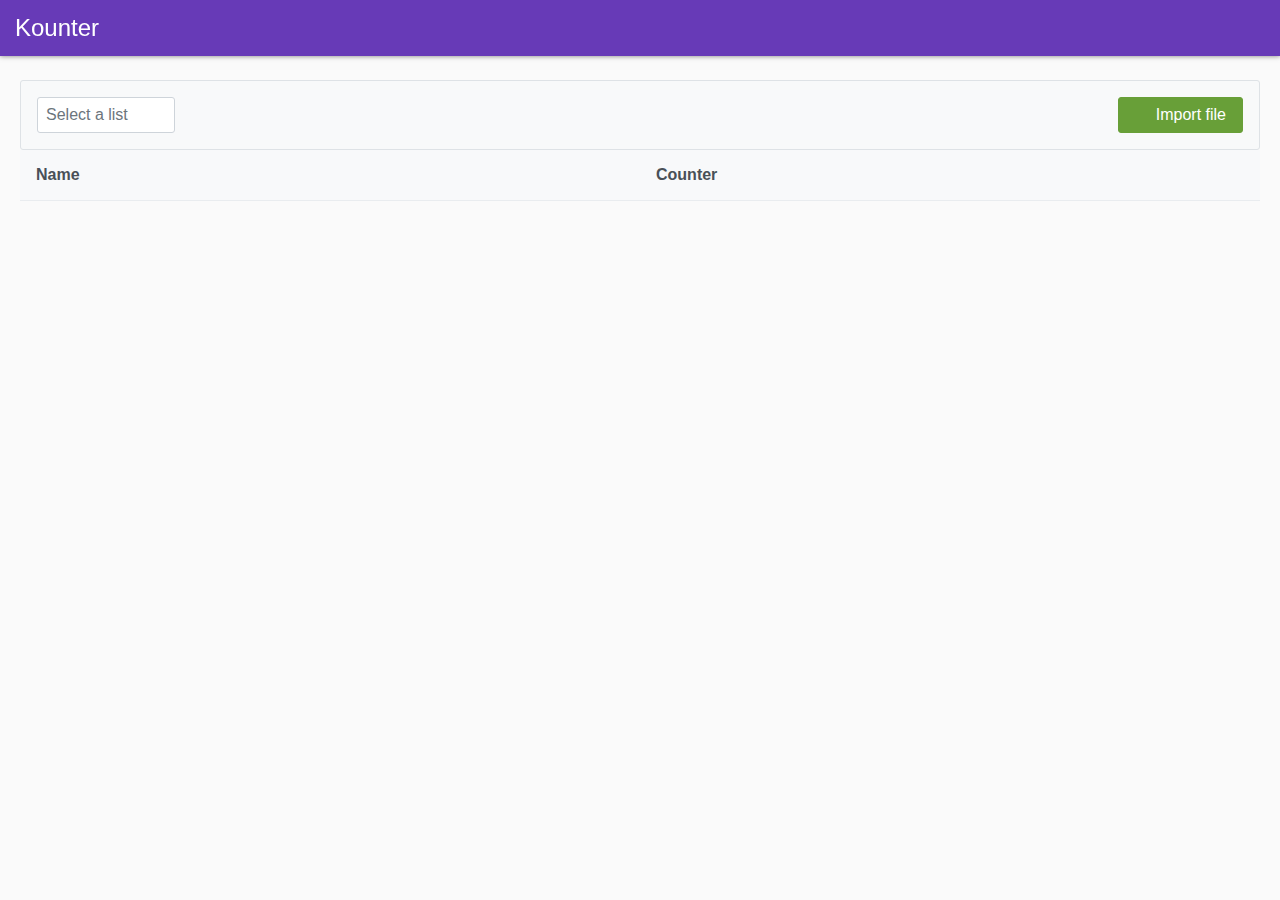
==== index.html @ 180791b9 "Deploying to gh-pages from  @ c28d89a0d36fe79d3176cd49e15051d345641119 🚀" ====
<!DOCTYPE html><html lang="en"><head><meta charset="utf-8"><title>kounter</title><meta name="viewport" content="width=device-width,initial-scale=1"><meta name="mobile-web-app-capable" content="yes"><meta name="apple-mobile-web-app-capable" content="yes"><link rel="apple-touch-icon" href="/assets/icons/apple-touch-icon.png"><link rel="manifest" href="/kounter/manifest.json"><meta name="theme-color" content="#673ab8"><link rel="shortcut icon" href="/kounter/favicon.ico"><style>body,html{width:100%;padding:0;margin:0;background:#fafafa;font-family:Helvetica Neue,arial,sans-serif;font-weight:400;color:#444;-webkit-font-smoothing:antialiased;-moz-osx-font-smoothing:grayscale}#app,body,html{height:100%}:root{--surface-a:#fff;--surface-b:#f8f9fa;--surface-c:#e9ecef;--surface-d:#dee2e6;--surface-e:#fff;--surface-f:#fff;--text-color:#495057;--text-color-secondary:#6c757d;--primary-color:#2196f3;--primary-color-text:#fff;--font-family:-apple-system,BlinkMacSystemFont,Segoe UI,Roboto,Helvetica,Arial,sans-serif,Apple Color Emoji,Segoe UI Emoji,Segoe UI Symbol}*{box-sizing:border-box}.p-component{font-family:-apple-system,BlinkMacSystemFont,Segoe UI,Roboto,Helvetica,Arial,sans-serif,Apple Color Emoji,Segoe UI Emoji,Segoe UI Symbol;font-size:1rem;font-weight:400}.p-component:disabled{opacity:.6}.pi{font-size:1rem}.p-dropdown{background:#fff;border:1px solid #ced4da;transition:background-color .2s,color .2s,border-color .2s,box-shadow .2s;border-radius:3px}.p-dropdown:not(.p-disabled):hover{border-color:#2196f3}.p-dropdown .p-dropdown-label{background:transparent;border:0}.p-dropdown .p-dropdown-label.p-placeholder{color:#6c757d}.p-dropdown .p-dropdown-trigger{background:transparent;color:#6c757d;width:2.357rem;border-top-right-radius:3px;border-bottom-right-radius:3px}.p-inputtext{font-family:-apple-system,BlinkMacSystemFont,Segoe UI,Roboto,Helvetica,Arial,sans-serif,Apple Color Emoji,Segoe UI Emoji,Segoe UI Symbol;color:#495057;background:#fff;padding:.5rem;border:1px solid #ced4da;-webkit-appearance:none;-moz-appearance:none;appearance:none;border-radius:3px}.p-button,.p-inputtext{font-size:1rem;transition:background-color .2s,color .2s,border-color .2s,box-shadow .2s}.p-button{color:#fff;background:#2196f3;border:1px solid #2196f3;padding:.5rem 1rem;border-radius:3px}.p-button:enabled:hover{background:#0d89ec;color:#fff;border-color:#0d89ec}.p-button:enabled:active{background:#0b7ad1;color:#fff;border-color:#0b7ad1}.p-button:focus{outline:0 none;outline-offset:0;box-shadow:0 0 0 .2rem #a6d5fa}.p-button .p-button-icon-left{margin-right:.5rem}.p-button.p-button-success{color:#fff;background:#689f38;border:1px solid #689f38}.p-button.p-button-success:enabled:hover{background:#5e8f32;color:#fff;border-color:#5e8f32}.p-button.p-button-success:enabled:focus{box-shadow:0 0 0 .2rem #c2e0a8}.p-button.p-button-success:enabled:active{background:#537f2d;color:#fff;border-color:#537f2d}.p-datatable .p-datatable-thead>tr>th{background:#f8f9fa;color:#495057;border:solid #e9ecef;border-width:0 0 1px;padding:1rem;font-weight:600;text-align:left;transition:box-shadow .2s}.p-toolbar{background:#f8f9fa;border:1px solid #dee2e6;padding:1rem;border-radius:3px}.p-component,.p-component *{box-sizing:border-box}.p-hidden-accessible{border:0;clip:rect(0 0 0 0);height:1px;margin:-1px;overflow:hidden;padding:0;position:absolute;width:1px}.p-hidden-accessible input,.p-hidden-accessible select{-ms-transform:scale(0);transform:scale(0)}button{border-radius:0}.p-button{margin:0;display:-ms-inline-flexbox;display:inline-flex;cursor:pointer;-webkit-user-select:none;-ms-user-select:none;user-select:none;-ms-flex-align:center;align-items:center;vertical-align:bottom;text-align:center;overflow:hidden;position:relative}.p-button-label{-ms-flex:1 1 auto;flex:1 1 auto}.p-button:disabled{cursor:default}.p-datatable{position:relative}.p-datatable table{border-collapse:collapse;width:100%;table-layout:fixed}.p-dropdown{display:-ms-inline-flexbox;display:inline-flex;cursor:pointer;position:relative;-webkit-user-select:none;-ms-user-select:none;user-select:none}.p-dropdown-trigger{display:-ms-flexbox;display:flex;-ms-flex-align:center;align-items:center;-ms-flex-pack:center;justify-content:center;-ms-flex-negative:0;flex-shrink:0}.p-dropdown-label{display:block;white-space:nowrap;overflow:hidden;-ms-flex:1 1 auto;flex:1 1 auto;width:1%;text-overflow:ellipsis;cursor:pointer}.p-inputtext{margin:0}.p-ink{display:block;position:absolute;background:hsla(0,0%,100%,.5);border-radius:100%;-ms-transform:scale(0);transform:scale(0)}.p-toolbar{-ms-flex-pack:justify;justify-content:space-between}.p-toolbar,.p-toolbar-group-left,.p-toolbar-group-right{display:-ms-flexbox;display:flex;-ms-flex-align:center;align-items:center}.pi{font-family:primeicons;speak:none;font-style:normal;font-weight:400;font-variant:normal;text-transform:none;line-height:1;display:inline-block;-webkit-font-smoothing:antialiased;-moz-osx-font-smoothing:grayscale}.pi:before{--webkit-backface-visibility:hidden;-webkit-backface-visibility:hidden;backface-visibility:hidden}.pi-chevron-down:before{content:"\e902"}.pi-plus:before{content:"\e90d"}.header__3QGkI{position:fixed;left:0;top:0;width:100%;height:56px;padding:0;background:#673ab7;box-shadow:0 0 5px rgba(0,0,0,.5);z-index:50}.header__3QGkI h1{float:left;margin:0;padding:0 15px;font-size:24px;line-height:56px;font-weight:400;color:#fff}.home__20NKM{padding:80px 20px 12px;min-height:100%;width:100%}</style><link href="/kounter/bundle.979c1.css" rel="stylesheet" media="only x" onload="this.media='all'"><noscript><link rel="stylesheet" href="/kounter/bundle.979c1.css"></noscript></head><body><div id="app"><header class="header__3QGkI"><h1>Kounter</h1></header><main class="home__20NKM"><div role="toolbar" class="p-toolbar p-component p-mb-4"><div class="p-toolbar-group-left"><div id="pr_id_1" class="p-dropdown p-component p-inputwrapper"><div class="p-hidden-accessible"><input readonly="readOnly" aria-haspopup="listbox"></div><div class="p-hidden-accessible p-dropdown-hidden-select"><select tabindex="-1" aria-hidden="true"><option value="">Select a list</option></select></div><span class="p-dropdown-label p-inputtext p-placeholder">Select a list</span><div role="button" aria-haspopup="listbox" aria-expanded="false" class="p-dropdown-trigger"><span class="p-dropdown-trigger-icon pi pi-chevron-down p-clickable"></span></div></div></div><div class="p-toolbar-group-right"><button class="p-button p-component p-button-success p-mr-2"><span class="pi pi-plus p-c p-button-icon-left"></span><span class="p-button-label p-c">Import file</span><span class="p-ink"></span></button></div></div><div data-scrollselectors=".p-datatable-scrollable-body, .p-datatable-unfrozen-view .p-datatable-scrollable-body" class="p-datatable p-component"><div class="p-datatable-wrapper"><table role="grid"><thead class="p-datatable-thead"><tr><th class=""><span class="p-column-title">Name</span></th><th class=""><span class="p-column-title">Counter</span></th></tr></thead><tbody class="p-datatable-tbody"></tbody></table></div></div></main></div><script type="__PREACT_CLI_DATA__">%7B%22preRenderData%22:%7B%22url%22:%22/%22%7D%7D</script><script nomodule="">!function(){var e=document,t=e.createElement("script");if(!("noModule"in t)&&"onbeforeload"in t){var n=!1;e.addEventListener("beforeload",function(e){if(e.target===t)n=!0;else if(!e.target.hasAttribute("nomodule")||!n)return;e.preventDefault()},!0),t.type="module",t.src=".",e.head.appendChild(t),t.remove()}}();</script><script crossorigin="anonymous" src="/kounter/bundle.42829.esm.js" type="module"></script><script nomodule="" src="/kounter/polyfills.28f64.js"></script><script nomodule="" defer="defer" src="/kounter/bundle.39ad9.js"></script></body></html>
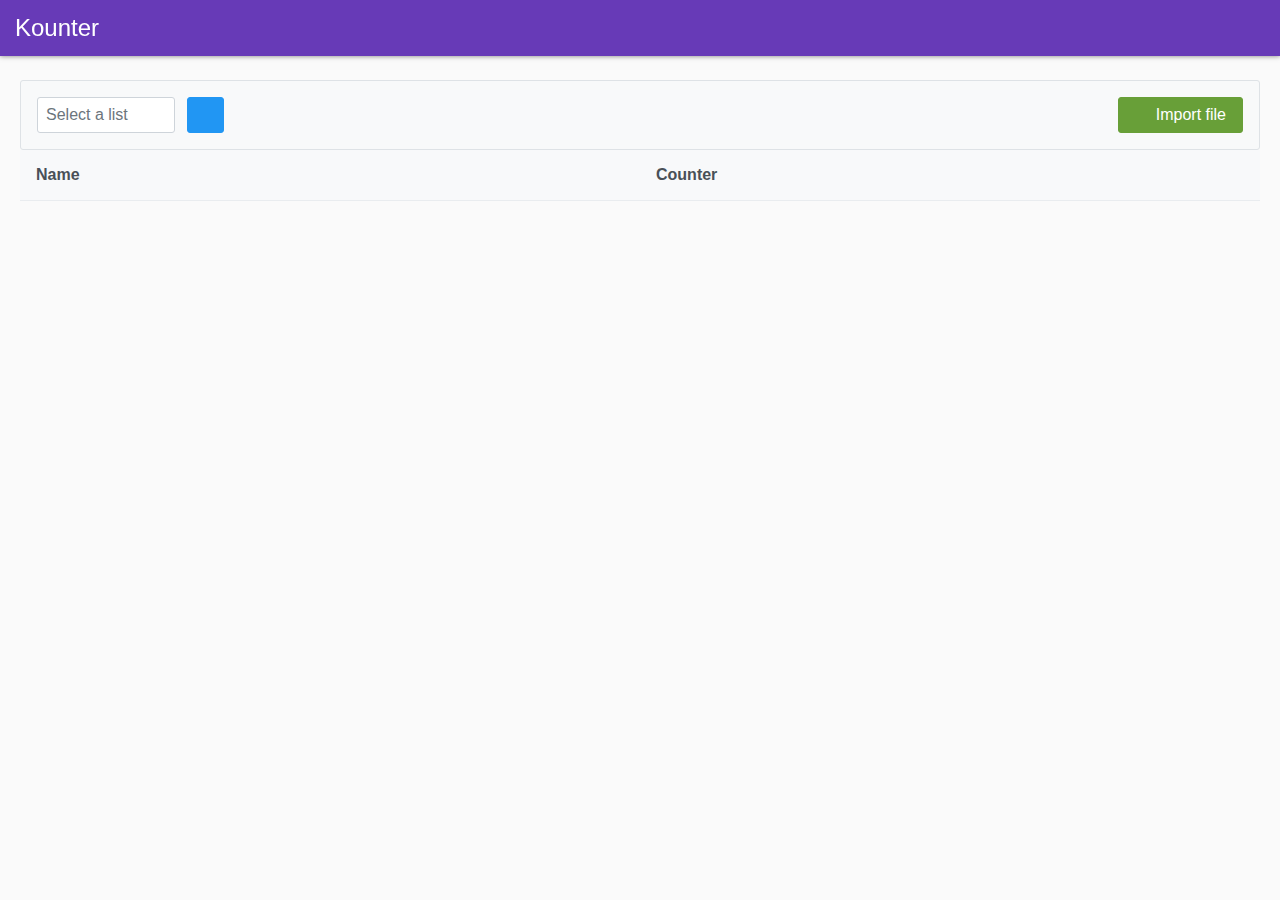
==== commit 3816f9a3: "Deploying to gh-pages from  @ b2c3fde6a5b164d3d4640210cfa6d5a47e0d3a99 🚀" ====
--- a/index.html
+++ b/index.html
@@ -1 +1 @@
-<!DOCTYPE html><html lang="en"><head><meta charset="utf-8"><title>kounter</title><meta name="viewport" content="width=device-width,initial-scale=1"><meta name="mobile-web-app-capable" content="yes"><meta name="apple-mobile-web-app-capable" content="yes"><link rel="apple-touch-icon" href="/assets/icons/apple-touch-icon.png"><link rel="manifest" href="/kounter/manifest.json"><meta name="theme-color" content="#673ab8"><link rel="shortcut icon" href="/kounter/favicon.ico"><style>body,html{width:100%;padding:0;margin:0;background:#fafafa;font-family:Helvetica Neue,arial,sans-serif;font-weight:400;color:#444;-webkit-font-smoothing:antialiased;-moz-osx-font-smoothing:grayscale}#app,body,html{height:100%}:root{--surface-a:#fff;--surface-b:#f8f9fa;--surface-c:#e9ecef;--surface-d:#dee2e6;--surface-e:#fff;--surface-f:#fff;--text-color:#495057;--text-color-secondary:#6c757d;--primary-color:#2196f3;--primary-color-text:#fff;--font-family:-apple-system,BlinkMacSystemFont,Segoe UI,Roboto,Helvetica,Arial,sans-serif,Apple Color Emoji,Segoe UI Emoji,Segoe UI Symbol}*{box-sizing:border-box}.p-component{font-family:-apple-system,BlinkMacSystemFont,Segoe UI,Roboto,Helvetica,Arial,sans-serif,Apple Color Emoji,Segoe UI Emoji,Segoe UI Symbol;font-size:1rem;font-weight:400}.p-component:disabled{opacity:.6}.pi{font-size:1rem}.p-dropdown{background:#fff;border:1px solid #ced4da;transition:background-color .2s,color .2s,border-color .2s,box-shadow .2s;border-radius:3px}.p-dropdown:not(.p-disabled):hover{border-color:#2196f3}.p-dropdown .p-dropdown-label{background:transparent;border:0}.p-dropdown .p-dropdown-label.p-placeholder{color:#6c757d}.p-dropdown .p-dropdown-trigger{background:transparent;color:#6c757d;width:2.357rem;border-top-right-radius:3px;border-bottom-right-radius:3px}.p-inputtext{font-family:-apple-system,BlinkMacSystemFont,Segoe UI,Roboto,Helvetica,Arial,sans-serif,Apple Color Emoji,Segoe UI Emoji,Segoe UI Symbol;color:#495057;background:#fff;padding:.5rem;border:1px solid #ced4da;-webkit-appearance:none;-moz-appearance:none;appearance:none;border-radius:3px}.p-button,.p-inputtext{font-size:1rem;transition:background-color .2s,color .2s,border-color .2s,box-shadow .2s}.p-button{color:#fff;background:#2196f3;border:1px solid #2196f3;padding:.5rem 1rem;border-radius:3px}.p-button:enabled:hover{background:#0d89ec;color:#fff;border-color:#0d89ec}.p-button:enabled:active{background:#0b7ad1;color:#fff;border-color:#0b7ad1}.p-button:focus{outline:0 none;outline-offset:0;box-shadow:0 0 0 .2rem #a6d5fa}.p-button .p-button-icon-left{margin-right:.5rem}.p-button.p-button-success{color:#fff;background:#689f38;border:1px solid #689f38}.p-button.p-button-success:enabled:hover{background:#5e8f32;color:#fff;border-color:#5e8f32}.p-button.p-button-success:enabled:focus{box-shadow:0 0 0 .2rem #c2e0a8}.p-button.p-button-success:enabled:active{background:#537f2d;color:#fff;border-color:#537f2d}.p-datatable .p-datatable-thead>tr>th{background:#f8f9fa;color:#495057;border:solid #e9ecef;border-width:0 0 1px;padding:1rem;font-weight:600;text-align:left;transition:box-shadow .2s}.p-toolbar{background:#f8f9fa;border:1px solid #dee2e6;padding:1rem;border-radius:3px}.p-component,.p-component *{box-sizing:border-box}.p-hidden-accessible{border:0;clip:rect(0 0 0 0);height:1px;margin:-1px;overflow:hidden;padding:0;position:absolute;width:1px}.p-hidden-accessible input,.p-hidden-accessible select{-ms-transform:scale(0);transform:scale(0)}button{border-radius:0}.p-button{margin:0;display:-ms-inline-flexbox;display:inline-flex;cursor:pointer;-webkit-user-select:none;-ms-user-select:none;user-select:none;-ms-flex-align:center;align-items:center;vertical-align:bottom;text-align:center;overflow:hidden;position:relative}.p-button-label{-ms-flex:1 1 auto;flex:1 1 auto}.p-button:disabled{cursor:default}.p-datatable{position:relative}.p-datatable table{border-collapse:collapse;width:100%;table-layout:fixed}.p-dropdown{display:-ms-inline-flexbox;display:inline-flex;cursor:pointer;position:relative;-webkit-user-select:none;-ms-user-select:none;user-select:none}.p-dropdown-trigger{display:-ms-flexbox;display:flex;-ms-flex-align:center;align-items:center;-ms-flex-pack:center;justify-content:center;-ms-flex-negative:0;flex-shrink:0}.p-dropdown-label{display:block;white-space:nowrap;overflow:hidden;-ms-flex:1 1 auto;flex:1 1 auto;width:1%;text-overflow:ellipsis;cursor:pointer}.p-inputtext{margin:0}.p-ink{display:block;position:absolute;background:hsla(0,0%,100%,.5);border-radius:100%;-ms-transform:scale(0);transform:scale(0)}.p-toolbar{-ms-flex-pack:justify;justify-content:space-between}.p-toolbar,.p-toolbar-group-left,.p-toolbar-group-right{display:-ms-flexbox;display:flex;-ms-flex-align:center;align-items:center}.pi{font-family:primeicons;speak:none;font-style:normal;font-weight:400;font-variant:normal;text-transform:none;line-height:1;display:inline-block;-webkit-font-smoothing:antialiased;-moz-osx-font-smoothing:grayscale}.pi:before{--webkit-backface-visibility:hidden;-webkit-backface-visibility:hidden;backface-visibility:hidden}.pi-chevron-down:before{content:"\e902"}.pi-plus:before{content:"\e90d"}.header__3QGkI{position:fixed;left:0;top:0;width:100%;height:56px;padding:0;background:#673ab7;box-shadow:0 0 5px rgba(0,0,0,.5);z-index:50}.header__3QGkI h1{float:left;margin:0;padding:0 15px;font-size:24px;line-height:56px;font-weight:400;color:#fff}.home__20NKM{padding:80px 20px 12px;min-height:100%;width:100%}</style><link href="/kounter/bundle.979c1.css" rel="stylesheet" media="only x" onload="this.media='all'"><noscript><link rel="stylesheet" href="/kounter/bundle.979c1.css"></noscript></head><body><div id="app"><header class="header__3QGkI"><h1>Kounter</h1></header><main class="home__20NKM"><div role="toolbar" class="p-toolbar p-component p-mb-4"><div class="p-toolbar-group-left"><div id="pr_id_1" class="p-dropdown p-component p-inputwrapper"><div class="p-hidden-accessible"><input readonly="readOnly" aria-haspopup="listbox"></div><div class="p-hidden-accessible p-dropdown-hidden-select"><select tabindex="-1" aria-hidden="true"><option value="">Select a list</option></select></div><span class="p-dropdown-label p-inputtext p-placeholder">Select a list</span><div role="button" aria-haspopup="listbox" aria-expanded="false" class="p-dropdown-trigger"><span class="p-dropdown-trigger-icon pi pi-chevron-down p-clickable"></span></div></div></div><div class="p-toolbar-group-right"><button class="p-button p-component p-button-success p-mr-2"><span class="pi pi-plus p-c p-button-icon-left"></span><span class="p-button-label p-c">Import file</span><span class="p-ink"></span></button></div></div><div data-scrollselectors=".p-datatable-scrollable-body, .p-datatable-unfrozen-view .p-datatable-scrollable-body" class="p-datatable p-component"><div class="p-datatable-wrapper"><table role="grid"><thead class="p-datatable-thead"><tr><th class=""><span class="p-column-title">Name</span></th><th class=""><span class="p-column-title">Counter</span></th></tr></thead><tbody class="p-datatable-tbody"></tbody></table></div></div></main></div><script type="__PREACT_CLI_DATA__">%7B%22preRenderData%22:%7B%22url%22:%22/%22%7D%7D</script><script nomodule="">!function(){var e=document,t=e.createElement("script");if(!("noModule"in t)&&"onbeforeload"in t){var n=!1;e.addEventListener("beforeload",function(e){if(e.target===t)n=!0;else if(!e.target.hasAttribute("nomodule")||!n)return;e.preventDefault()},!0),t.type="module",t.src=".",e.head.appendChild(t),t.remove()}}();</script><script crossorigin="anonymous" src="/kounter/bundle.42829.esm.js" type="module"></script><script nomodule="" src="/kounter/polyfills.28f64.js"></script><script nomodule="" defer="defer" src="/kounter/bundle.39ad9.js"></script></body></html>+<!DOCTYPE html><html lang="en"><head><meta charset="utf-8"><title>Kounter</title><meta name="viewport" content="width=device-width,initial-scale=1"><meta name="mobile-web-app-capable" content="yes"><meta name="apple-mobile-web-app-capable" content="yes"><link rel="apple-touch-icon" href="/assets/icons/apple-touch-icon.png"><link rel="manifest" href="/kounter/manifest.json"><meta name="theme-color" content="#673ab8"><link rel="shortcut icon" href="/kounter/favicon.ico"><style>body,html{width:100%;padding:0;margin:0;background:#fafafa;font-family:Helvetica Neue,arial,sans-serif;font-weight:400;color:#444;-webkit-font-smoothing:antialiased;-moz-osx-font-smoothing:grayscale}#app,body,html{height:100%}:root{--surface-a:#fff;--surface-b:#f8f9fa;--surface-c:#e9ecef;--surface-d:#dee2e6;--surface-e:#fff;--surface-f:#fff;--text-color:#495057;--text-color-secondary:#6c757d;--primary-color:#2196f3;--primary-color-text:#fff;--font-family:-apple-system,BlinkMacSystemFont,Segoe UI,Roboto,Helvetica,Arial,sans-serif,Apple Color Emoji,Segoe UI Emoji,Segoe UI Symbol}*{box-sizing:border-box}.p-component{font-family:-apple-system,BlinkMacSystemFont,Segoe UI,Roboto,Helvetica,Arial,sans-serif,Apple Color Emoji,Segoe UI Emoji,Segoe UI Symbol;font-size:1rem;font-weight:400}.p-component:disabled{opacity:.6}.pi{font-size:1rem}.p-dropdown{background:#fff;border:1px solid #ced4da;transition:background-color .2s,color .2s,border-color .2s,box-shadow .2s;border-radius:3px}.p-dropdown:not(.p-disabled):hover{border-color:#2196f3}.p-dropdown .p-dropdown-label{background:transparent;border:0}.p-dropdown .p-dropdown-label.p-placeholder{color:#6c757d}.p-dropdown .p-dropdown-trigger{background:transparent;color:#6c757d;width:2.357rem;border-top-right-radius:3px;border-bottom-right-radius:3px}.p-inputtext{font-family:-apple-system,BlinkMacSystemFont,Segoe UI,Roboto,Helvetica,Arial,sans-serif,Apple Color Emoji,Segoe UI Emoji,Segoe UI Symbol;color:#495057;background:#fff;padding:.5rem;border:1px solid #ced4da;-webkit-appearance:none;-moz-appearance:none;appearance:none;border-radius:3px}.p-button,.p-inputtext{font-size:1rem;transition:background-color .2s,color .2s,border-color .2s,box-shadow .2s}.p-button{color:#fff;background:#2196f3;border:1px solid #2196f3;padding:.5rem 1rem;border-radius:3px}.p-button:enabled:hover{background:#0d89ec;color:#fff;border-color:#0d89ec}.p-button:enabled:active{background:#0b7ad1;color:#fff;border-color:#0b7ad1}.p-button:focus{outline:0 none;outline-offset:0;box-shadow:0 0 0 .2rem #a6d5fa}.p-button .p-button-icon-left{margin-right:.5rem}.p-button.p-button-icon-only{width:2.357rem;padding:.5rem 0}.p-button.p-button-success{color:#fff;background:#689f38;border:1px solid #689f38}.p-button.p-button-success:enabled:hover{background:#5e8f32;color:#fff;border-color:#5e8f32}.p-button.p-button-success:enabled:focus{box-shadow:0 0 0 .2rem #c2e0a8}.p-button.p-button-success:enabled:active{background:#537f2d;color:#fff;border-color:#537f2d}.p-datatable .p-datatable-thead>tr>th{background:#f8f9fa;color:#495057;border:solid #e9ecef;border-width:0 0 1px;padding:1rem;font-weight:600;text-align:left;transition:box-shadow .2s}.p-toolbar{background:#f8f9fa;border:1px solid #dee2e6;padding:1rem;border-radius:3px}.p-component,.p-component *{box-sizing:border-box}.p-hidden-accessible{border:0;clip:rect(0 0 0 0);height:1px;margin:-1px;overflow:hidden;padding:0;position:absolute;width:1px}.p-hidden-accessible input,.p-hidden-accessible select{-ms-transform:scale(0);transform:scale(0)}button{border-radius:0}.p-button{margin:0;display:-ms-inline-flexbox;display:inline-flex;cursor:pointer;-webkit-user-select:none;-ms-user-select:none;user-select:none;-ms-flex-align:center;align-items:center;vertical-align:bottom;text-align:center;overflow:hidden;position:relative}.p-button-label{-ms-flex:1 1 auto;flex:1 1 auto}.p-button:disabled{cursor:default}.p-button-icon-only{-ms-flex-pack:center;justify-content:center}.p-button-icon-only .p-button-label{visibility:hidden;width:0;-ms-flex:0 0 auto;flex:0 0 auto}.p-datatable{position:relative}.p-datatable table{border-collapse:collapse;width:100%;table-layout:fixed}.p-dropdown{display:-ms-inline-flexbox;display:inline-flex;cursor:pointer;position:relative;-webkit-user-select:none;-ms-user-select:none;user-select:none}.p-dropdown-trigger{display:-ms-flexbox;display:flex;-ms-flex-align:center;align-items:center;-ms-flex-pack:center;justify-content:center;-ms-flex-negative:0;flex-shrink:0}.p-dropdown-label{display:block;white-space:nowrap;overflow:hidden;-ms-flex:1 1 auto;flex:1 1 auto;width:1%;text-overflow:ellipsis;cursor:pointer}.p-inputtext{margin:0}.p-ink{display:block;position:absolute;background:hsla(0,0%,100%,.5);border-radius:100%;-ms-transform:scale(0);transform:scale(0)}.p-toolbar{-ms-flex-pack:justify;justify-content:space-between}.p-toolbar,.p-toolbar-group-left,.p-toolbar-group-right{display:-ms-flexbox;display:flex;-ms-flex-align:center;align-items:center}.pi{font-family:primeicons;speak:none;font-style:normal;font-weight:400;font-variant:normal;text-transform:none;line-height:1;display:inline-block;-webkit-font-smoothing:antialiased;-moz-osx-font-smoothing:grayscale}.pi:before{--webkit-backface-visibility:hidden;-webkit-backface-visibility:hidden;backface-visibility:hidden}.pi-trash:before{content:"\e93d"}.pi-chevron-down:before{content:"\e902"}.pi-plus:before{content:"\e90d"}.header__3QGkI{position:fixed;left:0;top:0;width:100%;height:56px;padding:0;background:#673ab7;box-shadow:0 0 5px rgba(0,0,0,.5);z-index:50}.header__3QGkI h1{float:left;margin:0;padding:0 15px;font-size:24px;line-height:56px;font-weight:400;color:#fff}.home__20NKM{padding:80px 20px 12px;min-height:100%;width:100%}</style><link href="/kounter/bundle.979c1.css" rel="stylesheet" media="only x" onload="this.media='all'"><noscript><link rel="stylesheet" href="/kounter/bundle.979c1.css"></noscript></head><body><div id="app"><header class="header__3QGkI"><h1>Kounter</h1></header><main class="home__20NKM"><div role="toolbar" class="p-toolbar p-component p-mb-4"><div class="p-toolbar-group-left"><div id="pr_id_1" class="p-dropdown p-component p-inputwrapper"><div class="p-hidden-accessible"><input readonly="readOnly" aria-haspopup="listbox"></div><div class="p-hidden-accessible p-dropdown-hidden-select"><select tabindex="-1" aria-hidden="true"><option value="">Select a list</option></select></div><span class="p-dropdown-label p-inputtext p-placeholder">Select a list</span><div role="button" aria-haspopup="listbox" aria-expanded="false" class="p-dropdown-trigger"><span class="p-dropdown-trigger-icon pi pi-chevron-down p-clickable"></span></div></div><button style="margin-left: 12px;" class="p-button p-component p-button-icon-only"><span class="pi pi-trash p-c"></span><span class="p-button-label p-c">&nbsp;</span><span class="p-ink"></span></button></div><div class="p-toolbar-group-right"><button class="p-button p-component p-button-success p-mr-2"><span class="pi pi-plus p-c p-button-icon-left"></span><span class="p-button-label p-c">Import file</span><span class="p-ink"></span></button></div></div><div data-scrollselectors=".p-datatable-scrollable-body, .p-datatable-unfrozen-view .p-datatable-scrollable-body" class="p-datatable p-component"><div class="p-datatable-wrapper"><table role="grid"><thead class="p-datatable-thead"><tr><th class=""><span class="p-column-title">Name</span></th><th class=""><span class="p-column-title">Counter</span></th></tr></thead><tbody class="p-datatable-tbody"></tbody></table></div></div></main></div><script type="__PREACT_CLI_DATA__">%7B%22preRenderData%22:%7B%22url%22:%22/%22%7D%7D</script><script nomodule="">!function(){var e=document,t=e.createElement("script");if(!("noModule"in t)&&"onbeforeload"in t){var n=!1;e.addEventListener("beforeload",function(e){if(e.target===t)n=!0;else if(!e.target.hasAttribute("nomodule")||!n)return;e.preventDefault()},!0),t.type="module",t.src=".",e.head.appendChild(t),t.remove()}}();</script><script crossorigin="anonymous" src="/kounter/bundle.b4d75.esm.js" type="module"></script><script nomodule="" src="/kounter/polyfills.28f64.js"></script><script nomodule="" defer="defer" src="/kounter/bundle.5c0cd.js"></script></body></html>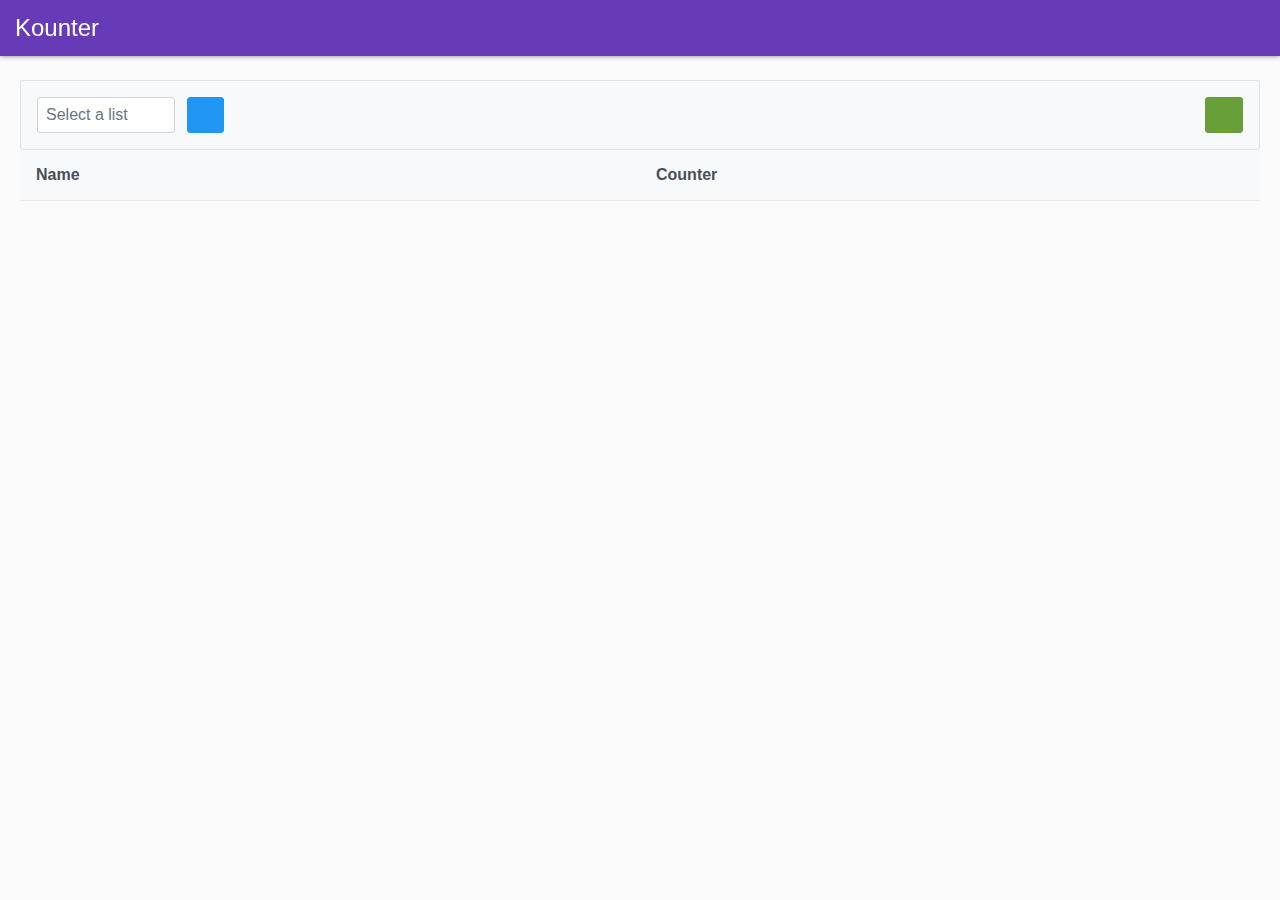
==== commit a13d5f28: "Deploying to gh-pages from  @ f58a59baee8b0150be035ce9418988cec5e71b3f 🚀" ====
--- a/index.html
+++ b/index.html
@@ -1 +1 @@
-<!DOCTYPE html><html lang="en"><head><meta charset="utf-8"><title>Kounter</title><meta name="viewport" content="width=device-width,initial-scale=1"><meta name="mobile-web-app-capable" content="yes"><meta name="apple-mobile-web-app-capable" content="yes"><link rel="apple-touch-icon" href="/assets/icons/apple-touch-icon.png"><link rel="manifest" href="/kounter/manifest.json"><meta name="theme-color" content="#673ab8"><link rel="shortcut icon" href="/kounter/favicon.ico"><style>body,html{width:100%;padding:0;margin:0;background:#fafafa;font-family:Helvetica Neue,arial,sans-serif;font-weight:400;color:#444;-webkit-font-smoothing:antialiased;-moz-osx-font-smoothing:grayscale}#app,body,html{height:100%}:root{--surface-a:#fff;--surface-b:#f8f9fa;--surface-c:#e9ecef;--surface-d:#dee2e6;--surface-e:#fff;--surface-f:#fff;--text-color:#495057;--text-color-secondary:#6c757d;--primary-color:#2196f3;--primary-color-text:#fff;--font-family:-apple-system,BlinkMacSystemFont,Segoe UI,Roboto,Helvetica,Arial,sans-serif,Apple Color Emoji,Segoe UI Emoji,Segoe UI Symbol}*{box-sizing:border-box}.p-component{font-family:-apple-system,BlinkMacSystemFont,Segoe UI,Roboto,Helvetica,Arial,sans-serif,Apple Color Emoji,Segoe UI Emoji,Segoe UI Symbol;font-size:1rem;font-weight:400}.p-component:disabled{opacity:.6}.pi{font-size:1rem}.p-dropdown{background:#fff;border:1px solid #ced4da;transition:background-color .2s,color .2s,border-color .2s,box-shadow .2s;border-radius:3px}.p-dropdown:not(.p-disabled):hover{border-color:#2196f3}.p-dropdown .p-dropdown-label{background:transparent;border:0}.p-dropdown .p-dropdown-label.p-placeholder{color:#6c757d}.p-dropdown .p-dropdown-trigger{background:transparent;color:#6c757d;width:2.357rem;border-top-right-radius:3px;border-bottom-right-radius:3px}.p-inputtext{font-family:-apple-system,BlinkMacSystemFont,Segoe UI,Roboto,Helvetica,Arial,sans-serif,Apple Color Emoji,Segoe UI Emoji,Segoe UI Symbol;color:#495057;background:#fff;padding:.5rem;border:1px solid #ced4da;-webkit-appearance:none;-moz-appearance:none;appearance:none;border-radius:3px}.p-button,.p-inputtext{font-size:1rem;transition:background-color .2s,color .2s,border-color .2s,box-shadow .2s}.p-button{color:#fff;background:#2196f3;border:1px solid #2196f3;padding:.5rem 1rem;border-radius:3px}.p-button:enabled:hover{background:#0d89ec;color:#fff;border-color:#0d89ec}.p-button:enabled:active{background:#0b7ad1;color:#fff;border-color:#0b7ad1}.p-button:focus{outline:0 none;outline-offset:0;box-shadow:0 0 0 .2rem #a6d5fa}.p-button .p-button-icon-left{margin-right:.5rem}.p-button.p-button-icon-only{width:2.357rem;padding:.5rem 0}.p-button.p-button-success{color:#fff;background:#689f38;border:1px solid #689f38}.p-button.p-button-success:enabled:hover{background:#5e8f32;color:#fff;border-color:#5e8f32}.p-button.p-button-success:enabled:focus{box-shadow:0 0 0 .2rem #c2e0a8}.p-button.p-button-success:enabled:active{background:#537f2d;color:#fff;border-color:#537f2d}.p-datatable .p-datatable-thead>tr>th{background:#f8f9fa;color:#495057;border:solid #e9ecef;border-width:0 0 1px;padding:1rem;font-weight:600;text-align:left;transition:box-shadow .2s}.p-toolbar{background:#f8f9fa;border:1px solid #dee2e6;padding:1rem;border-radius:3px}.p-component,.p-component *{box-sizing:border-box}.p-hidden-accessible{border:0;clip:rect(0 0 0 0);height:1px;margin:-1px;overflow:hidden;padding:0;position:absolute;width:1px}.p-hidden-accessible input,.p-hidden-accessible select{-ms-transform:scale(0);transform:scale(0)}button{border-radius:0}.p-button{margin:0;display:-ms-inline-flexbox;display:inline-flex;cursor:pointer;-webkit-user-select:none;-ms-user-select:none;user-select:none;-ms-flex-align:center;align-items:center;vertical-align:bottom;text-align:center;overflow:hidden;position:relative}.p-button-label{-ms-flex:1 1 auto;flex:1 1 auto}.p-button:disabled{cursor:default}.p-button-icon-only{-ms-flex-pack:center;justify-content:center}.p-button-icon-only .p-button-label{visibility:hidden;width:0;-ms-flex:0 0 auto;flex:0 0 auto}.p-datatable{position:relative}.p-datatable table{border-collapse:collapse;width:100%;table-layout:fixed}.p-dropdown{display:-ms-inline-flexbox;display:inline-flex;cursor:pointer;position:relative;-webkit-user-select:none;-ms-user-select:none;user-select:none}.p-dropdown-trigger{display:-ms-flexbox;display:flex;-ms-flex-align:center;align-items:center;-ms-flex-pack:center;justify-content:center;-ms-flex-negative:0;flex-shrink:0}.p-dropdown-label{display:block;white-space:nowrap;overflow:hidden;-ms-flex:1 1 auto;flex:1 1 auto;width:1%;text-overflow:ellipsis;cursor:pointer}.p-inputtext{margin:0}.p-ink{display:block;position:absolute;background:hsla(0,0%,100%,.5);border-radius:100%;-ms-transform:scale(0);transform:scale(0)}.p-toolbar{-ms-flex-pack:justify;justify-content:space-between}.p-toolbar,.p-toolbar-group-left,.p-toolbar-group-right{display:-ms-flexbox;display:flex;-ms-flex-align:center;align-items:center}.pi{font-family:primeicons;speak:none;font-style:normal;font-weight:400;font-variant:normal;text-transform:none;line-height:1;display:inline-block;-webkit-font-smoothing:antialiased;-moz-osx-font-smoothing:grayscale}.pi:before{--webkit-backface-visibility:hidden;-webkit-backface-visibility:hidden;backface-visibility:hidden}.pi-trash:before{content:"\e93d"}.pi-chevron-down:before{content:"\e902"}.pi-plus:before{content:"\e90d"}.header__3QGkI{position:fixed;left:0;top:0;width:100%;height:56px;padding:0;background:#673ab7;box-shadow:0 0 5px rgba(0,0,0,.5);z-index:50}.header__3QGkI h1{float:left;margin:0;padding:0 15px;font-size:24px;line-height:56px;font-weight:400;color:#fff}.home__20NKM{padding:80px 20px 12px;min-height:100%;width:100%}</style><link href="/kounter/bundle.979c1.css" rel="stylesheet" media="only x" onload="this.media='all'"><noscript><link rel="stylesheet" href="/kounter/bundle.979c1.css"></noscript></head><body><div id="app"><header class="header__3QGkI"><h1>Kounter</h1></header><main class="home__20NKM"><div role="toolbar" class="p-toolbar p-component p-mb-4"><div class="p-toolbar-group-left"><div id="pr_id_1" class="p-dropdown p-component p-inputwrapper"><div class="p-hidden-accessible"><input readonly="readOnly" aria-haspopup="listbox"></div><div class="p-hidden-accessible p-dropdown-hidden-select"><select tabindex="-1" aria-hidden="true"><option value="">Select a list</option></select></div><span class="p-dropdown-label p-inputtext p-placeholder">Select a list</span><div role="button" aria-haspopup="listbox" aria-expanded="false" class="p-dropdown-trigger"><span class="p-dropdown-trigger-icon pi pi-chevron-down p-clickable"></span></div></div><button style="margin-left: 12px;" class="p-button p-component p-button-icon-only"><span class="pi pi-trash p-c"></span><span class="p-button-label p-c">&nbsp;</span><span class="p-ink"></span></button></div><div class="p-toolbar-group-right"><button class="p-button p-component p-button-success p-mr-2"><span class="pi pi-plus p-c p-button-icon-left"></span><span class="p-button-label p-c">Import file</span><span class="p-ink"></span></button></div></div><div data-scrollselectors=".p-datatable-scrollable-body, .p-datatable-unfrozen-view .p-datatable-scrollable-body" class="p-datatable p-component"><div class="p-datatable-wrapper"><table role="grid"><thead class="p-datatable-thead"><tr><th class=""><span class="p-column-title">Name</span></th><th class=""><span class="p-column-title">Counter</span></th></tr></thead><tbody class="p-datatable-tbody"></tbody></table></div></div></main></div><script type="__PREACT_CLI_DATA__">%7B%22preRenderData%22:%7B%22url%22:%22/%22%7D%7D</script><script nomodule="">!function(){var e=document,t=e.createElement("script");if(!("noModule"in t)&&"onbeforeload"in t){var n=!1;e.addEventListener("beforeload",function(e){if(e.target===t)n=!0;else if(!e.target.hasAttribute("nomodule")||!n)return;e.preventDefault()},!0),t.type="module",t.src=".",e.head.appendChild(t),t.remove()}}();</script><script crossorigin="anonymous" src="/kounter/bundle.b4d75.esm.js" type="module"></script><script nomodule="" src="/kounter/polyfills.28f64.js"></script><script nomodule="" defer="defer" src="/kounter/bundle.5c0cd.js"></script></body></html>+<!DOCTYPE html><html lang="en"><head><meta charset="utf-8"><title>Kounter</title><meta name="viewport" content="width=device-width,initial-scale=1"><meta name="mobile-web-app-capable" content="yes"><meta name="apple-mobile-web-app-capable" content="yes"><link rel="apple-touch-icon" href="/assets/icons/apple-touch-icon.png"><link rel="manifest" href="/kounter/manifest.json"><meta name="theme-color" content="#673ab8"><link rel="shortcut icon" href="/kounter/favicon.ico"><style>body,html{width:100%;padding:0;margin:0;background:#fafafa;font-family:Helvetica Neue,arial,sans-serif;font-weight:400;color:#444;-webkit-font-smoothing:antialiased;-moz-osx-font-smoothing:grayscale}#app,body,html{height:100%}:root{--surface-a:#fff;--surface-b:#f8f9fa;--surface-c:#e9ecef;--surface-d:#dee2e6;--surface-e:#fff;--surface-f:#fff;--text-color:#495057;--text-color-secondary:#6c757d;--primary-color:#2196f3;--primary-color-text:#fff;--font-family:-apple-system,BlinkMacSystemFont,Segoe UI,Roboto,Helvetica,Arial,sans-serif,Apple Color Emoji,Segoe UI Emoji,Segoe UI Symbol}*{box-sizing:border-box}.p-component{font-family:-apple-system,BlinkMacSystemFont,Segoe UI,Roboto,Helvetica,Arial,sans-serif,Apple Color Emoji,Segoe UI Emoji,Segoe UI Symbol;font-size:1rem;font-weight:400}.p-component:disabled{opacity:.6}.pi{font-size:1rem}.p-dropdown{background:#fff;border:1px solid #ced4da;transition:background-color .2s,color .2s,border-color .2s,box-shadow .2s;border-radius:3px}.p-dropdown:not(.p-disabled):hover{border-color:#2196f3}.p-dropdown .p-dropdown-label{background:transparent;border:0}.p-dropdown .p-dropdown-label.p-placeholder{color:#6c757d}.p-dropdown .p-dropdown-trigger{background:transparent;color:#6c757d;width:2.357rem;border-top-right-radius:3px;border-bottom-right-radius:3px}.p-inputtext{font-family:-apple-system,BlinkMacSystemFont,Segoe UI,Roboto,Helvetica,Arial,sans-serif,Apple Color Emoji,Segoe UI Emoji,Segoe UI Symbol;color:#495057;background:#fff;padding:.5rem;border:1px solid #ced4da;-webkit-appearance:none;-moz-appearance:none;appearance:none;border-radius:3px}.p-button,.p-inputtext{font-size:1rem;transition:background-color .2s,color .2s,border-color .2s,box-shadow .2s}.p-button{color:#fff;background:#2196f3;border:1px solid #2196f3;padding:.5rem 1rem;border-radius:3px}.p-button:enabled:hover{background:#0d89ec;color:#fff;border-color:#0d89ec}.p-button:enabled:active{background:#0b7ad1;color:#fff;border-color:#0b7ad1}.p-button:focus{outline:0 none;outline-offset:0;box-shadow:0 0 0 .2rem #a6d5fa}.p-button.p-button-icon-only{width:2.357rem;padding:.5rem 0}.p-button.p-button-success{color:#fff;background:#689f38;border:1px solid #689f38}.p-button.p-button-success:enabled:hover{background:#5e8f32;color:#fff;border-color:#5e8f32}.p-button.p-button-success:enabled:focus{box-shadow:0 0 0 .2rem #c2e0a8}.p-button.p-button-success:enabled:active{background:#537f2d;color:#fff;border-color:#537f2d}.p-datatable .p-datatable-thead>tr>th{background:#f8f9fa;color:#495057;border:solid #e9ecef;border-width:0 0 1px;padding:1rem;font-weight:600;text-align:left;transition:box-shadow .2s}.p-toolbar{background:#f8f9fa;border:1px solid #dee2e6;padding:1rem;border-radius:3px}.p-component,.p-component *{box-sizing:border-box}.p-hidden-accessible{border:0;clip:rect(0 0 0 0);height:1px;margin:-1px;overflow:hidden;padding:0;position:absolute;width:1px}.p-hidden-accessible input,.p-hidden-accessible select{-ms-transform:scale(0);transform:scale(0)}button{border-radius:0}.p-button{margin:0;display:-ms-inline-flexbox;display:inline-flex;cursor:pointer;-webkit-user-select:none;-ms-user-select:none;user-select:none;-ms-flex-align:center;align-items:center;vertical-align:bottom;text-align:center;overflow:hidden;position:relative}.p-button-label{-ms-flex:1 1 auto;flex:1 1 auto}.p-button:disabled{cursor:default}.p-button-icon-only{-ms-flex-pack:center;justify-content:center}.p-button-icon-only .p-button-label{visibility:hidden;width:0;-ms-flex:0 0 auto;flex:0 0 auto}.p-datatable{position:relative}.p-datatable table{border-collapse:collapse;width:100%;table-layout:fixed}.p-dropdown{display:-ms-inline-flexbox;display:inline-flex;cursor:pointer;position:relative;-webkit-user-select:none;-ms-user-select:none;user-select:none}.p-dropdown-trigger{display:-ms-flexbox;display:flex;-ms-flex-align:center;align-items:center;-ms-flex-pack:center;justify-content:center;-ms-flex-negative:0;flex-shrink:0}.p-dropdown-label{display:block;white-space:nowrap;overflow:hidden;-ms-flex:1 1 auto;flex:1 1 auto;width:1%;text-overflow:ellipsis;cursor:pointer}.p-inputtext{margin:0}.p-ink{display:block;position:absolute;background:hsla(0,0%,100%,.5);border-radius:100%;-ms-transform:scale(0);transform:scale(0)}.p-toolbar{-ms-flex-pack:justify;justify-content:space-between}.p-toolbar,.p-toolbar-group-left,.p-toolbar-group-right{display:-ms-flexbox;display:flex;-ms-flex-align:center;align-items:center}.pi{font-family:primeicons;speak:none;font-style:normal;font-weight:400;font-variant:normal;text-transform:none;line-height:1;display:inline-block;-webkit-font-smoothing:antialiased;-moz-osx-font-smoothing:grayscale}.pi:before{--webkit-backface-visibility:hidden;-webkit-backface-visibility:hidden;backface-visibility:hidden}.pi-trash:before{content:"\e93d"}.pi-upload:before{content:"\e934"}.pi-chevron-down:before{content:"\e902"}.header__3QGkI{position:fixed;left:0;top:0;width:100%;height:56px;padding:0;background:#673ab7;box-shadow:0 0 5px rgba(0,0,0,.5);z-index:50}.header__3QGkI h1{float:left;margin:0;padding:0 15px;font-size:24px;line-height:56px;font-weight:400;color:#fff}.home__20NKM{padding:80px 20px 12px;min-height:100%;width:100%}</style><link href="/kounter/bundle.979c1.css" rel="stylesheet" media="only x" onload="this.media='all'"><noscript><link rel="stylesheet" href="/kounter/bundle.979c1.css"></noscript></head><body><div id="app"><header class="header__3QGkI"><h1>Kounter</h1></header><main class="home__20NKM"><div role="toolbar" class="p-toolbar p-component p-mb-4"><div class="p-toolbar-group-left"><div id="pr_id_1" class="p-dropdown p-component p-inputwrapper"><div class="p-hidden-accessible"><input readonly="readOnly" aria-haspopup="listbox"></div><div class="p-hidden-accessible p-dropdown-hidden-select"><select tabindex="-1" aria-hidden="true"><option value="">Select a list</option></select></div><span class="p-dropdown-label p-inputtext p-placeholder">Select a list</span><div role="button" aria-haspopup="listbox" aria-expanded="false" class="p-dropdown-trigger"><span class="p-dropdown-trigger-icon pi pi-chevron-down p-clickable"></span></div></div><button style="margin-left: 12px;" class="p-button p-component p-button-icon-only"><span class="pi pi-trash p-c"></span><span class="p-button-label p-c">&nbsp;</span><span class="p-ink"></span></button></div><div class="p-toolbar-group-right"><button class="p-button p-component p-button-success p-mr-2 p-button-icon-only"><span class="pi pi-upload p-c"></span><span class="p-button-label p-c">&nbsp;</span><span class="p-ink"></span></button></div></div><div data-scrollselectors=".p-datatable-scrollable-body, .p-datatable-unfrozen-view .p-datatable-scrollable-body" class="p-datatable p-component"><div class="p-datatable-wrapper"><table role="grid"><thead class="p-datatable-thead"><tr><th class=""><span class="p-column-title">Name</span></th><th class=""><span class="p-column-title">Counter</span></th></tr></thead><tbody class="p-datatable-tbody"></tbody></table></div></div></main></div><script type="__PREACT_CLI_DATA__">%7B%22preRenderData%22:%7B%22url%22:%22/%22%7D%7D</script><script nomodule="">!function(){var e=document,t=e.createElement("script");if(!("noModule"in t)&&"onbeforeload"in t){var n=!1;e.addEventListener("beforeload",function(e){if(e.target===t)n=!0;else if(!e.target.hasAttribute("nomodule")||!n)return;e.preventDefault()},!0),t.type="module",t.src=".",e.head.appendChild(t),t.remove()}}();</script><script crossorigin="anonymous" src="/kounter/bundle.d6790.esm.js" type="module"></script><script nomodule="" src="/kounter/polyfills.28f64.js"></script><script nomodule="" defer="defer" src="/kounter/bundle.c8ec1.js"></script></body></html>